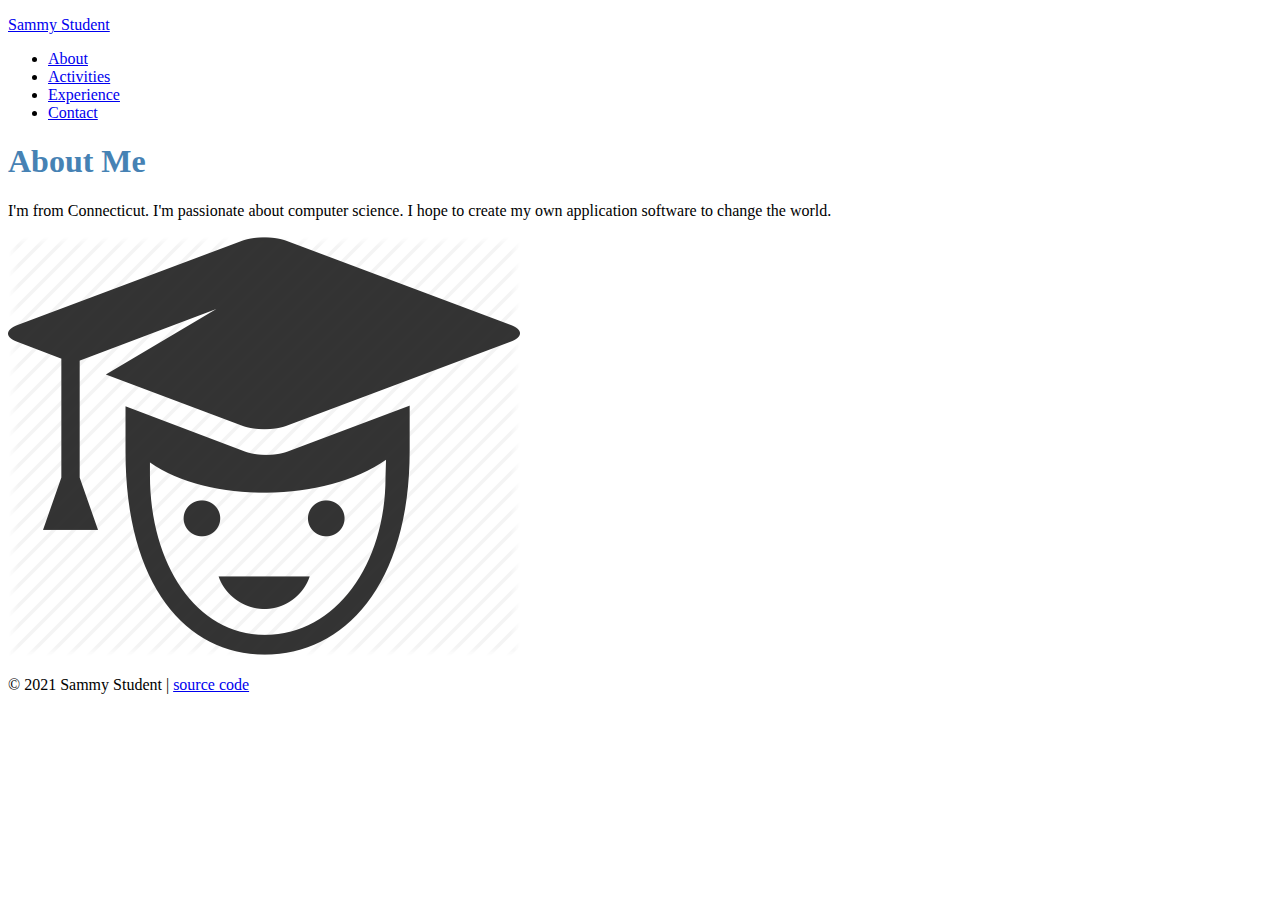
==== about.html @ c29391d8 "Initial commit" ====
<!DOCTYPE html>
<html>
  <head>
    <meta charset="utf-8">
    <title>Sammy Student | Work hard, play hard</title>
    <link rel="stylesheet" href="stylesheets/sammy-style.css">
  </head>
  <body>
    <header>
      <p><a href="index.html">Sammy Student</a></p>
      <nav>
        <ul>
          <li><a href="about.html">About</a></li>
          <li><a href="activities.html">Activities</a></li>
          <li><a href="experience.html">Experience</a></li>
          <li><a href="contact.html">Contact</a></li>
        </ul>
      </nav>
    </header>

    <div class="page">
      <h1>About Me</h1>
      <p>
        I'm from Connecticut. I'm passionate about computer science. I hope to create my own application software to change the world.
      </p>
      <img src="images/education_icons_IF-02-512.png" alt="an icon of a student with a mortarboard" />
    </div>

    <footer>
      <p>&copy; 2021 Sammy Student |
        <a href="https://github.com/prof-rossetti/student-site">source code</a>
      </p>
    </footer>
  </body>
</html>
---- stylesheets/sammy-style.css ----
/* Sammy's Stylesheet */

h1 {color: steelblue}
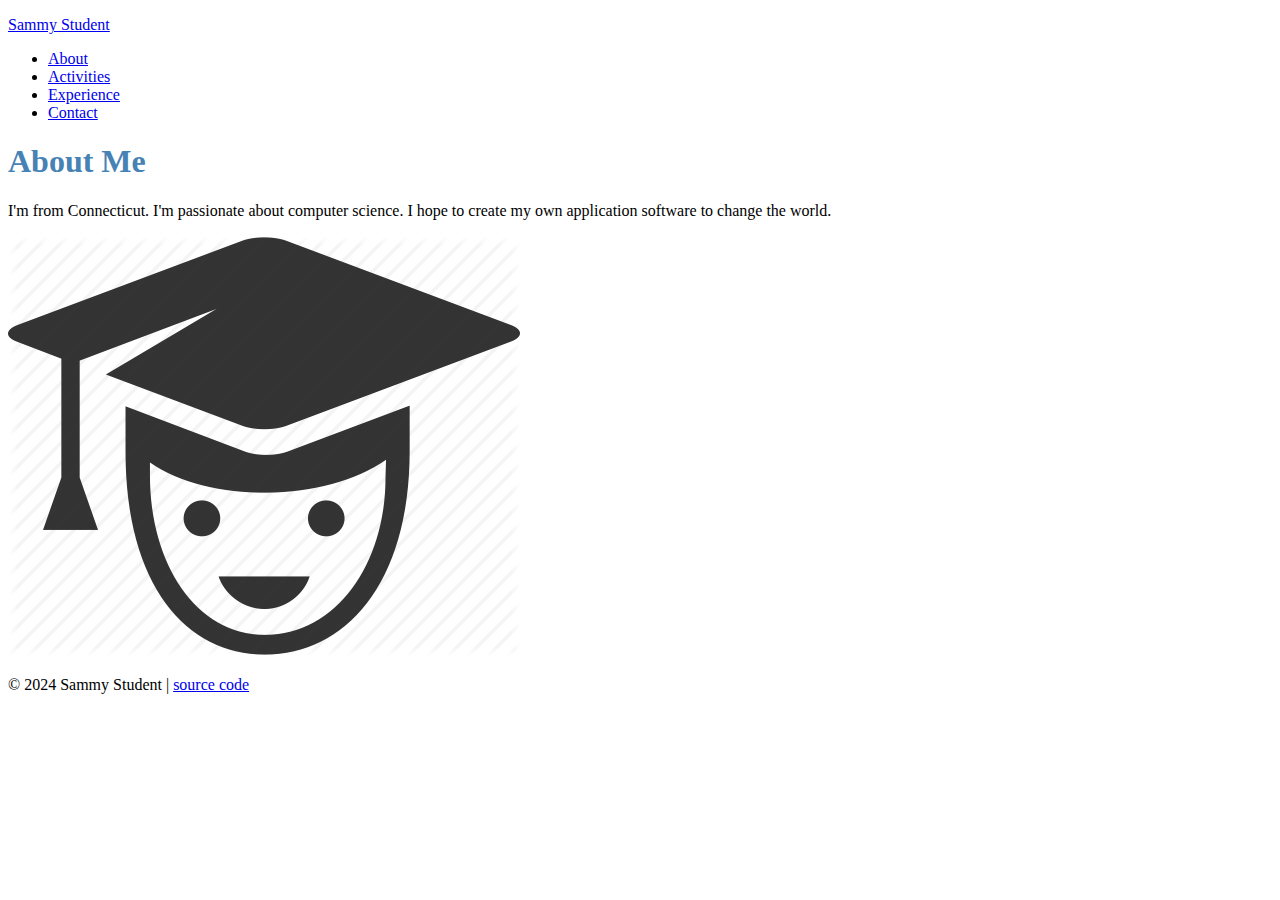
==== commit 7f4bcff1: "updated" ====
--- a/about.html
+++ b/about.html
@@ -27,7 +27,7 @@
     </div>
 
     <footer>
-      <p>&copy; 2021 Sammy Student |
+      <p>&copy; 2024 Sammy Student |
         <a href="https://github.com/prof-rossetti/student-site">source code</a>
       </p>
     </footer>
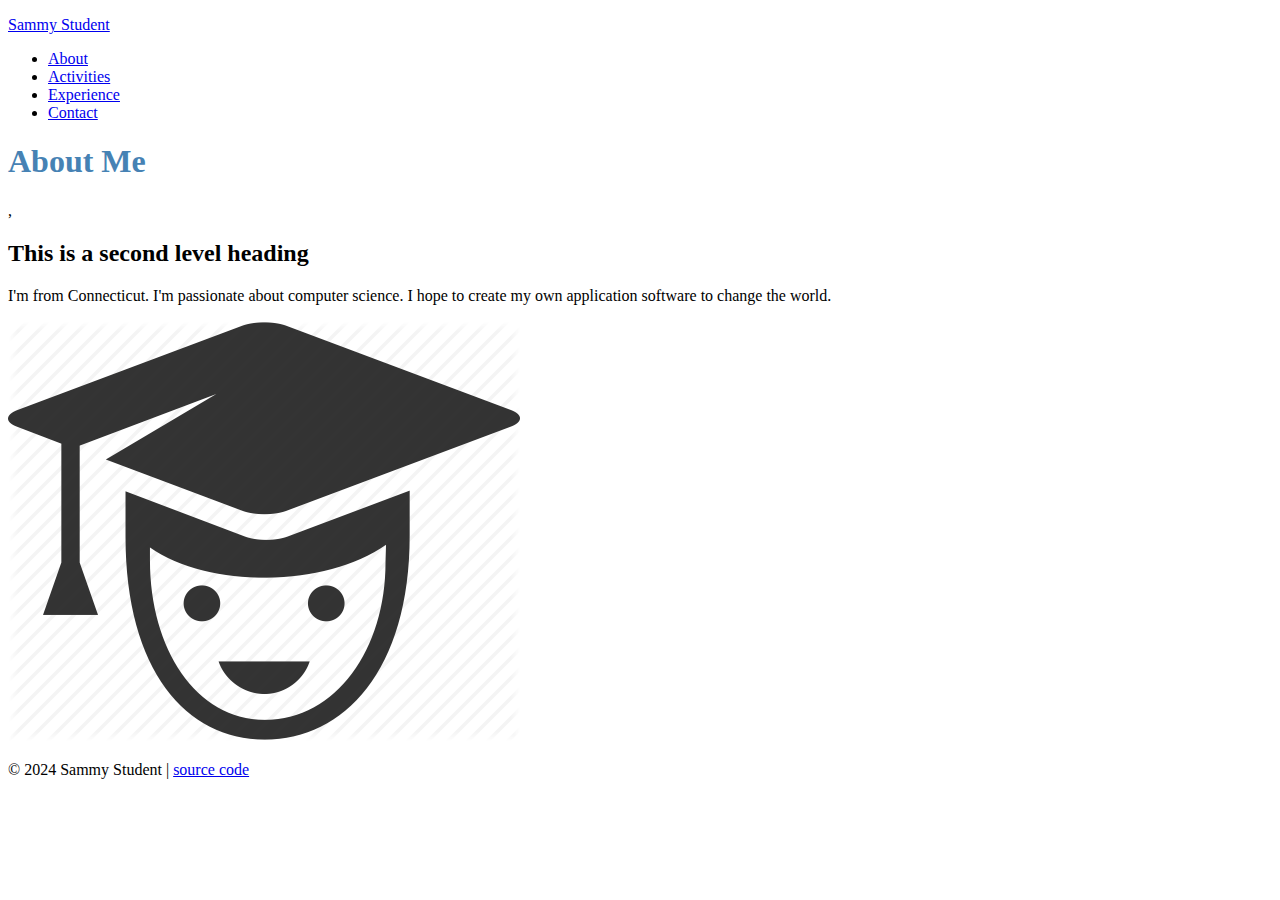
==== commit 2874fca8: "Update about.html" ====
--- a/about.html
+++ b/about.html
@@ -2,7 +2,7 @@
 <html>
   <head>
     <meta charset="utf-8">
-    <title>Sammy Student | Work hard, play hard</title>
+    <title>Ben's Site | Work hard, play hard</title>
     <link rel="stylesheet" href="stylesheets/sammy-style.css">
   </head>
   <body>
@@ -20,6 +20,7 @@
 
     <div class="page">
       <h1>About Me</h1>
+      ,<h2>This is a second level heading</h2>
       <p>
         I'm from Connecticut. I'm passionate about computer science. I hope to create my own application software to change the world.
       </p>
@@ -32,4 +33,4 @@
       </p>
     </footer>
   </body>
-</html>
+</html>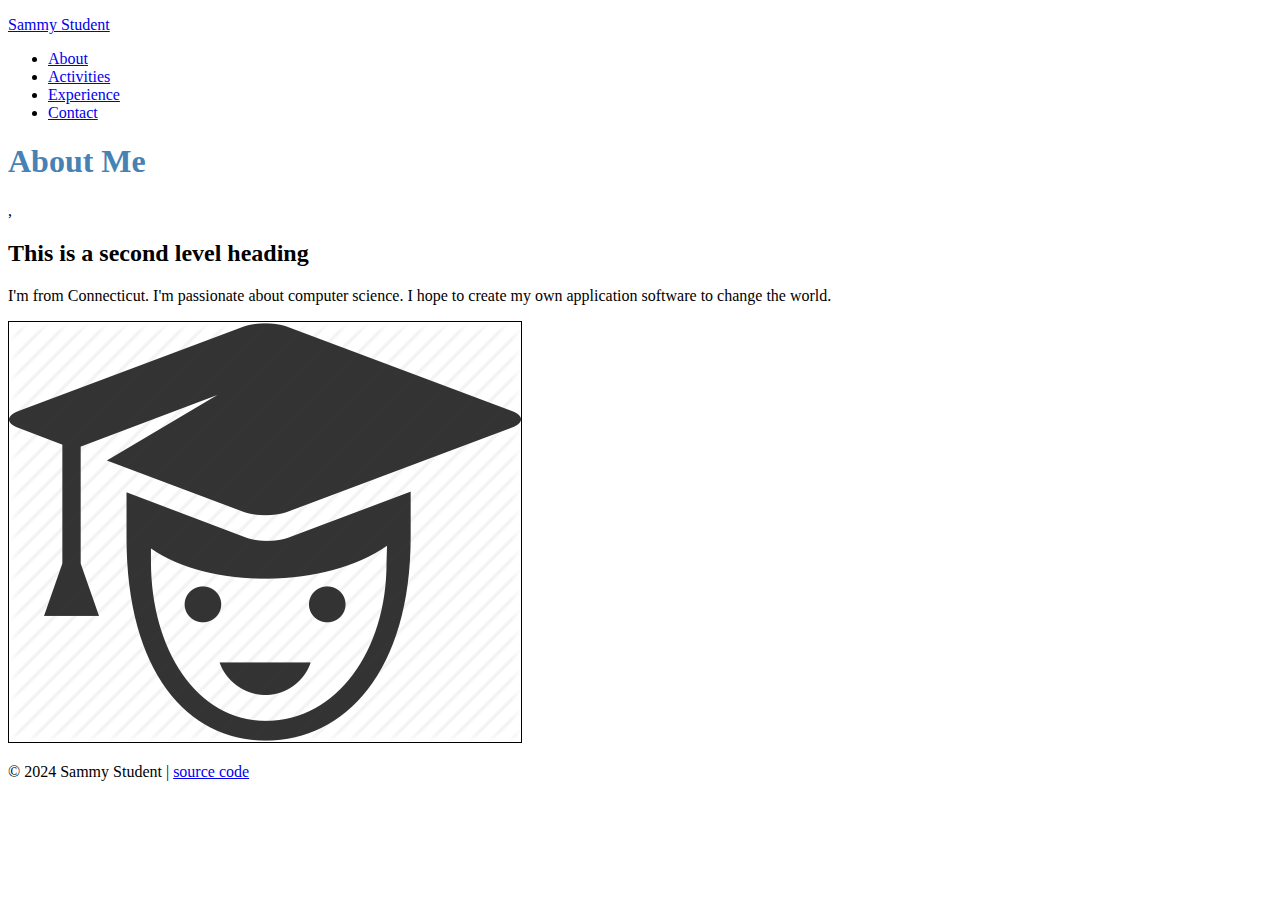
==== commit 7e7d5b4d: "Update about.html" ====
--- a/about.html
+++ b/about.html
@@ -24,7 +24,7 @@
       <p>
         I'm from Connecticut. I'm passionate about computer science. I hope to create my own application software to change the world.
       </p>
-      <img src="images/education_icons_IF-02-512.png" alt="an icon of a student with a mortarboard" />
+      <img style="border: 1px solid;margin: top 40px;"src="images/education_icons_IF-02-512.png" alt="an icon of a student with a mortarboard" />
     </div>
 
     <footer>
